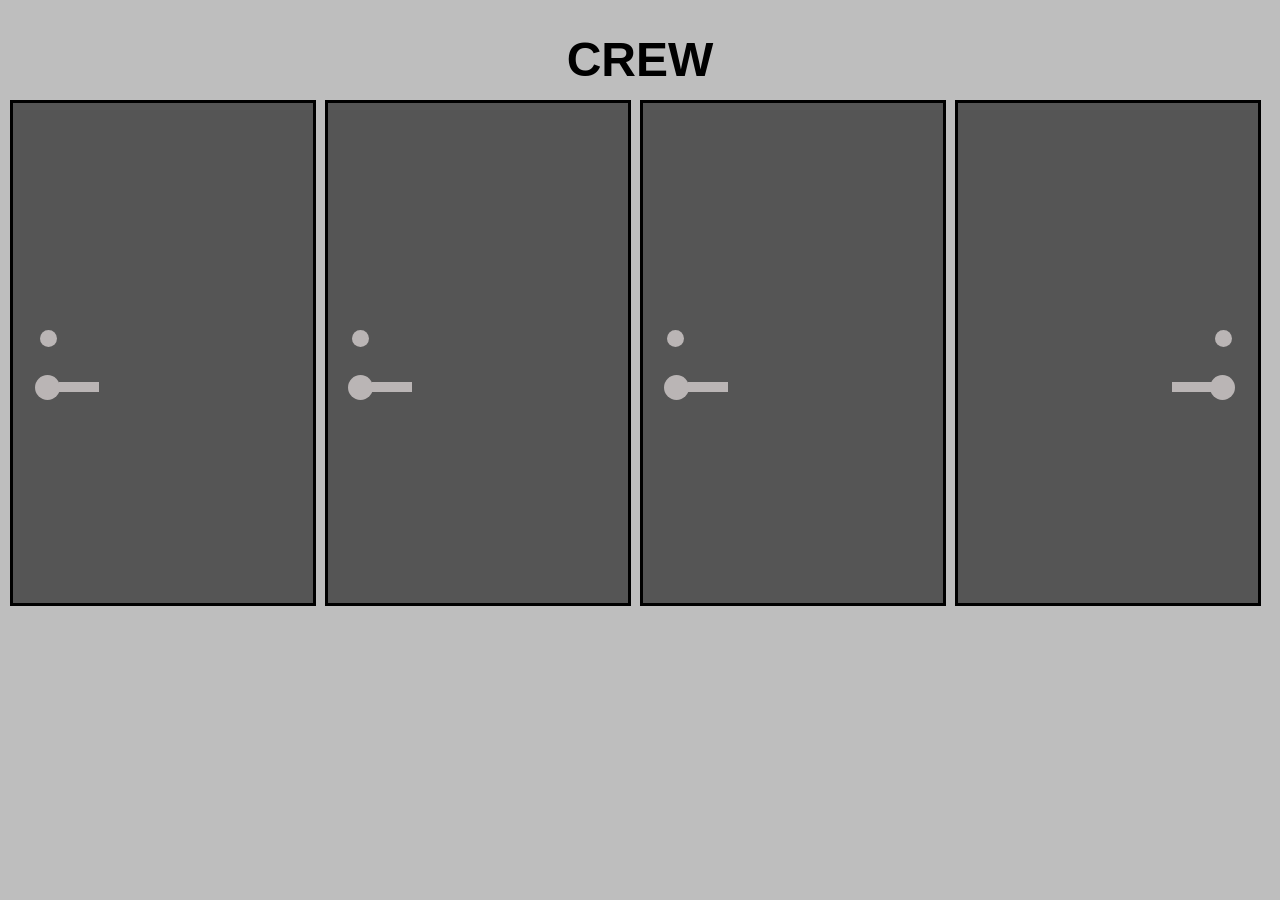
==== crew/index.html @ ee9c3088 "Add film and website" ====
<!DOCTYPE html>
<html lang="en">
<head>
    <meta charset="UTF-8">
    <meta name="viewport" content="width=device-width, initial-scale=1.0">
    <link rel="stylesheet" href="./style.css">
    <title>Document</title>
</head>
<body>
    <h1>CREW</h1>

    <div class="door-one"></div>
    <div class="door-two"></div>
    <div class="door-three"></div>
    <div class="door-four"></div>
    <div class="door-knob-one"></div>
    <div class="door-knob-two"></div>
    <div class="door-knob-three"></div>
    <div class="door-knob-four"></div>
    <div class="door-handle-one"></div>
    <div class="door-handle-two"></div>
    <div class="door-handle-three"></div>
    <div class="door-handle-four"></div>
    <div class="lock-one"></div>
    <div class="lock-two"></div>
    <div class="lock-three"></div>
    <div class="lock-four"></div>

</body>
</html>
---- crew/style.css ----
body{
    background-color: rgb(190,190,190);
}

h1{
    text-align: center;
    font-family: Arial, Helvetica, sans-serif;
    font-size: 3em;
}

.door-one{
  height: 500px;
  width: 300px;
  background-color: #555;
  position: absolute;
  top:100px;
  left: 10px;
  border: 3px solid black;
  z-index: 2;
}

.door-two{
  height: 500px;
  width: 300px;
  background-color: #555;
  position: absolute;
  top:100px;
  left: 325px;
  border: 3px solid black;
  z-index: 2;
}

.door-three{
    height:500px;
    width:300px;
    background-color: #555;
      position: absolute;
  top:100px;
  left: 640px;
  border: 3px solid black;
  z-index: 2;
}

.door-four{
        height:500px;
    width:300px;
    background-color: #555;
      position: absolute;
  top:100px;
  left: 955px;
  border: 3px solid black;
  z-index: 2;
}

.door-knob-one{
  height: 25px;
  width: 25px;
  background-color: #bab5b5;
  border-radius: 50%;
  display: inline-block;
  z-index: 3;
  position: absolute;
  top: 375px;
  left: 35px;
}

.door-knob-two{
  height: 25px;
  width: 25px;
  background-color: #bab5b5;
  border-radius: 50%;
  display: inline-block;
  z-index: 3;
  margin-top: -5000;
  position: absolute;
  top:375px;
  left:348px;
}

.door-knob-three{
      height: 25px;
  width: 25px;
  background-color: #bab5b5;
  border-radius: 50%;
  display: inline-block;
  z-index: 3;
  margin-top: -5000;
  position: absolute;
  top:375px;
  left:664px;

}

.door-knob-four{
      height: 25px;
  width: 25px;
  background-color: #bab5b5;
  border-radius: 50%;
  display: inline-block;
  z-index: 3;
  margin-top: -5000;
  position: absolute;
  top:375px;
  left:1210px;
}

.door-handle-one{
    height: 10px;
    width: 40px;
    background-color: #bab5b5;
    position: absolute;
    left: 59px;
    top:382px;
    z-index: 3;
}

.door-handle-two{
    height: 10px;
    width: 40px;
    background-color: #bab5b5;
    position: absolute;
    top:382px;
    z-index:3;
    left:372px;
}

.door-handle-three{
    height: 10px;
    width: 40px;
    background-color: #bab5b5;
    position: absolute;
    top:382px;
    z-index:3;
    left:688px;
}

.door-handle-four{
    height: 10px;
    width: 40px;
    background-color: #bab5b5;
    position: absolute;
    top:382px;
    z-index:3;
    left:1172px;
}

.lock-one{
  height: 17px;
  width: 17px;
  background-color: #bab5b5;
  border-radius: 50%;
  display: inline-block;
  z-index: 3;
  position: absolute;
  top:330px;
  left:40px;
}

.lock-two{
  height: 17px;
  width: 17px;
  background-color: #bab5b5;
  border-radius: 50%;
  display: inline-block;
  z-index: 3;
  position: absolute;
  top:330px;
  left:352px;
}

.lock-three{
      height: 17px;
  width: 17px;
  background-color: #bab5b5;
  border-radius: 50%;
  display: inline-block;
  z-index: 3;
  position: absolute;
  top:330px;
  left:667px;
}

.lock-four{
        height: 17px;
  width: 17px;
  background-color: #bab5b5;
  border-radius: 50%;
  display: inline-block;
  z-index: 3;
  position: absolute;
  top:330px;
  left:1215px;  
}
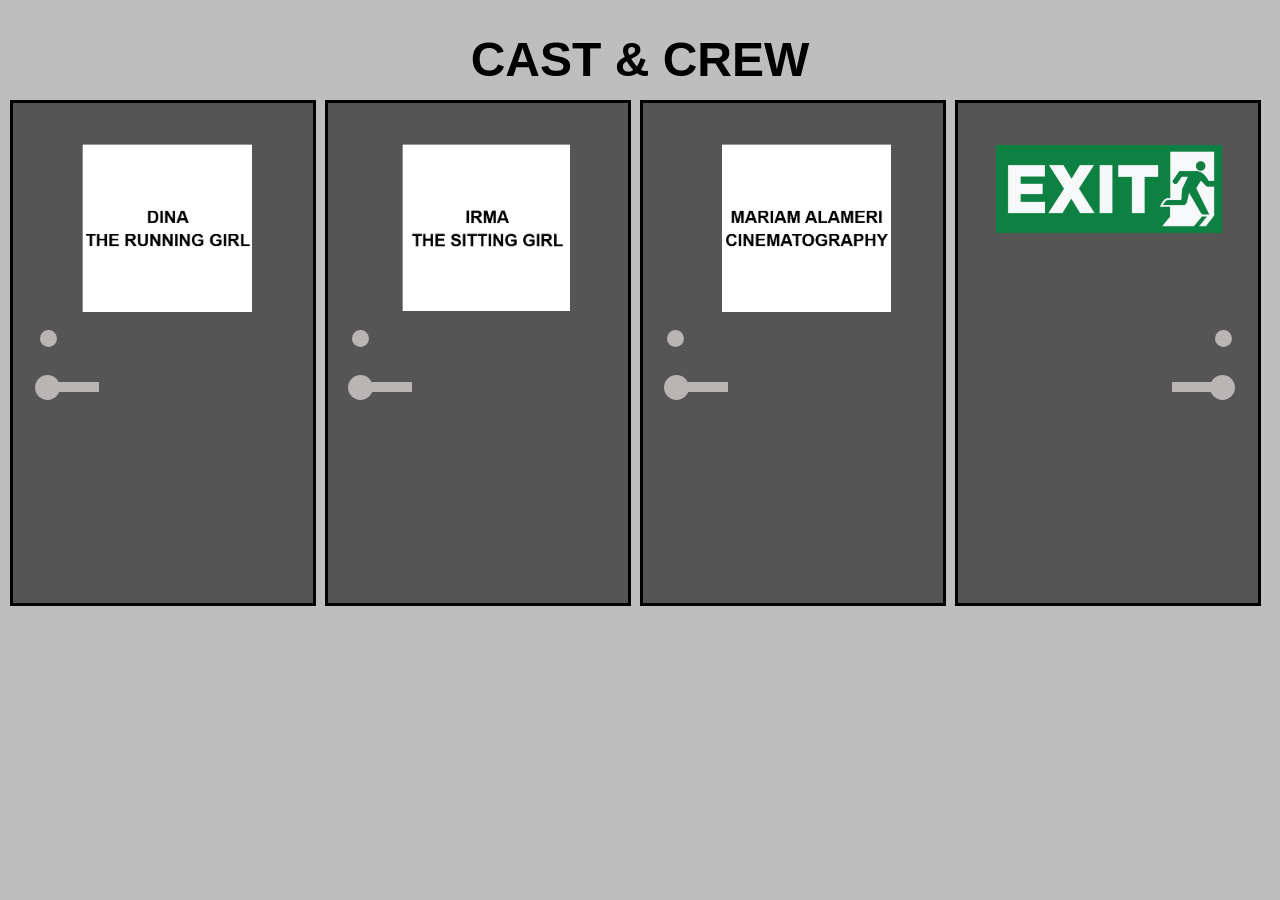
==== commit 8e4deb51: "website done" ====
--- a/crew/index.html
+++ b/crew/index.html
@@ -6,8 +6,8 @@
     <link rel="stylesheet" href="./style.css">
     <title>Document</title>
 </head>
-<body>
-    <h1>CREW</h1>
+<body> 
+    <h1>CAST & CREW</h1>
 
     <div class="door-one"></div>
     <div class="door-two"></div>
@@ -25,6 +25,10 @@
     <div class="lock-two"></div>
     <div class="lock-three"></div>
     <div class="lock-four"></div>
-
+    <div class="dina-tag"><img src="../assets/dina-name-tag.png"></div>
+    <div class="irma-tag"><img src="../assets/irma-name-tag.png"></div>
+    <div class="mariam-tag"><img src="../assets/mariam-name-tag.png"></div>
+    <a href="../index.html"><div class="exit"><img src="../assets/exit-sign.png"></div></a>
+<script src="../script.js"></script>
 </body>
 </html>
--- a/crew/style.css
+++ b/crew/style.css
@@ -190,4 +190,36 @@
   position: absolute;
   top:330px;
   left:1215px;  
+}
+
+.dina-tag{
+    zoom:0.4;
+    z-index:3;
+    position: absolute;
+  top:360px;
+  left:205px; 
+}
+
+.irma-tag{
+    zoom:0.4;
+    z-index:3;
+    position:absolute;
+    top:360px;
+    left:1005px;
+}
+
+.mariam-tag{
+     zoom:0.4;
+    z-index:3;
+    position:absolute;
+    top:360px;
+    left:1805px;   
+}
+
+.exit{
+    zoom:0.25;
+    z-index:3;
+    position:absolute;
+    top:580px;
+    left:3985px; 
 }
